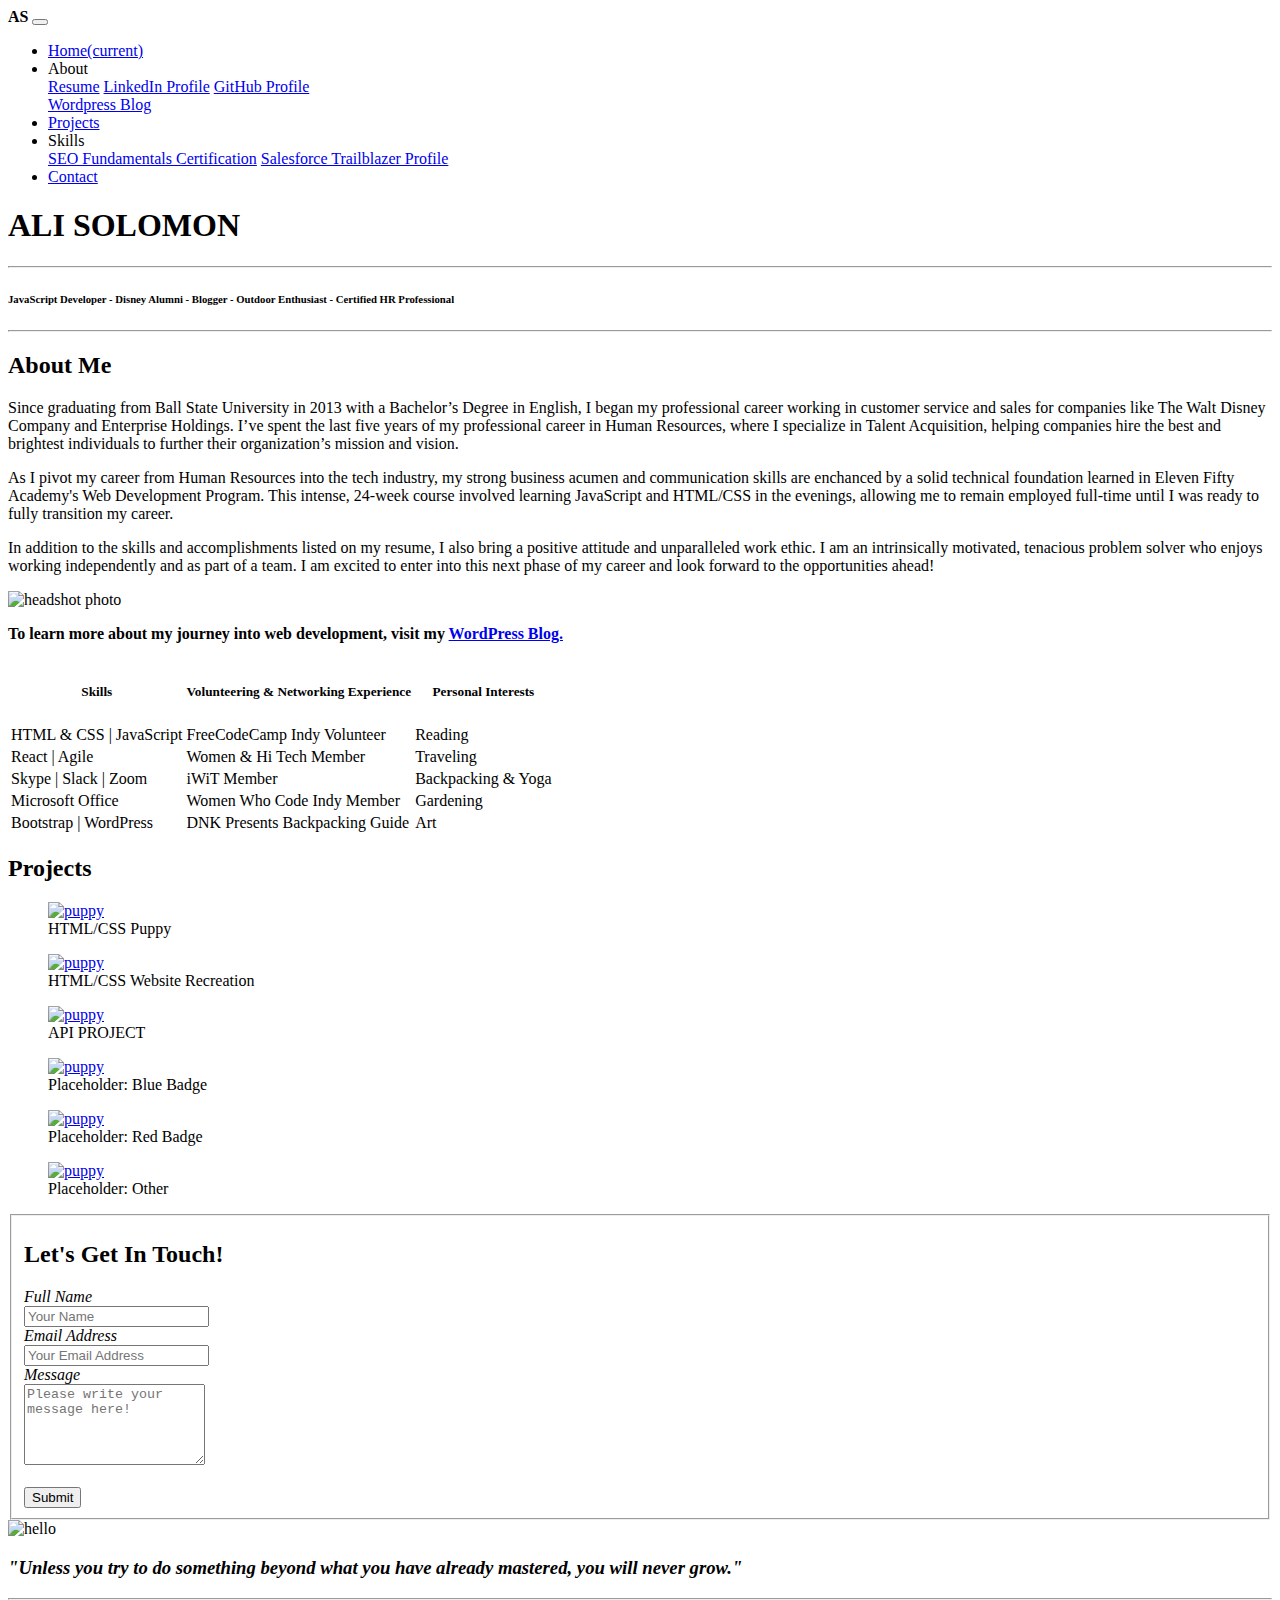
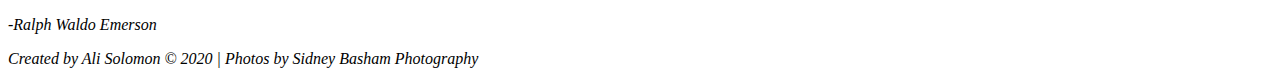
==== index.html @ 7610f448 "push seven" ====
<!DOCTYPE html>
<html lang="en">

<head>
    <meta charset="UTF-8">
    <meta name="viewport" content="width=device-width, initial-scale=1.0">
    <title>Ali Solomon's Portfolio</title>
    <link rel="stylesheet" href="https://stackpath.bootstrapcdn.com/bootstrap/4.5.0/css/bootstrap.min.css"
        integrity="sha384-9aIt2nRpC12Uk9gS9baDl411NQApFmC26EwAOH8WgZl5MYYxFfc+NcPb1dKGj7Sk" crossorigin="anonymous">
    <link rel ="stylesheet" href=./index.css>
</head>

<body>

<!--NAVBAR-->
    <div class ="bg-img">
    <div class ="container">
    <nav class="navbar fixed-top navbar-expand-lg navbar-light bg-light ">
        <a class="navbar-brand"><b>AS</b></a>
        <button class="navbar-toggler" type="button" data-toggle="collapse" data-target="#navbarSupportedContent"
            aria-controls="navbarSupportedContent" aria-expanded="false" aria-label="Toggle navigation">
            <span class="navbar-toggler-icon"></span>
        </button>

        <div class="collapse navbar-collapse" id="navbarSupportedContent">
            <ul class="navbar-nav mr-auto">
                <li class="nav-item active">
                    <a class="nav-link" href="https://alisolomon525.github.io/">Home<span class="sr-only">(current)</span></a>
                </li>
                <li class="nav-item dropdown">
                    <a class="nav-link dropdown-toggle" id="navbarDropdown" role="button" data-toggle="dropdown" aria-haspopup="true" aria-expanded="false">
                        About</a>
                    <div class="dropdown-menu" aria-labelledby="navbarDropdown">
                        <a class="dropdown-item" href="https://www.dropbox.com/home/Portfolio?preview=AS+Resume.pdf">Resume</a>
                        <a class="dropdown-item" href="https://www.linkedin.com/in/ali-solomon-shrm-cp-80889965">LinkedIn Profile</a>
                        <a class="dropdown-item" href="https://github.com/AliSolomon525">GitHub Profile</a>
                        <div class="dropdown-divider"></div>
                        <a class="dropdown-item" href="https://authenticityisthebestmedicine.wordpress.com/">Wordpress Blog</a>
                    </div>
                </li>
                <li class="nav-item">
                    <a class="nav-link" href ="#projects">Projects</a>
                </li>
                <li class="nav-item dropdown">
                    <a class="nav-link dropdown-toggle" id="navbarDropdown" role="button" data-toggle="dropdown" aria-haspopup="true" aria-expanded="false">
                        Skills
                    </a>
                    <div class="dropdown-menu" aria-labelledby="navbarDropdown">
                        <a class="dropdown-item" href="https://www.dropbox.com/l/scl/AACjUZFhSgErm6PBwfObE7sKyoM_GBmbLkY">SEO Fundamentals Certification</a>
                        <a class="dropdown-item" href="https://trailblazer.me/id/ali525">Salesforce Trailblazer Profile</a>
                        <!-- <div class="dropdown-divider"></div> -->
                        <!-- <a class="dropdown-item" href="#">Skills & Stats</a> -->
                    </div>
                </li>
                <li class="nav-item">
                    <a class="nav-link" href ="#contact">Contact</a>
                </li>
            </ul>
        </div>
    </nav>
    </div>

<!--HEADER-->
    <div class="container2">
        <h1><b>ALI SOLOMON</b></h1>
        <hr class="line-1"/>
        <h6 class="h6-container">JavaScript Developer - Disney Alumni - Blogger - Outdoor Enthusiast - Certified HR Professional</h6>
        <hr class="line-2">
    </div>  
    </div>

<!--ABOUT-->
    <div class="about-container" id="about">
        <h2 class="about-header"><b>About Me</b></h2>
        <div class="row">
          <div class="col-lg">
            <p>Since graduating from Ball State University in 2013 with a Bachelor’s Degree in English, I began my professional career working in customer service and sales for companies like The Walt Disney Company and Enterprise Holdings. I’ve spent the last five years of my professional career in Human Resources, where I specialize in Talent Acquisition, helping companies hire the best and brightest individuals to further their organization’s mission and vision.</p>
          </div>
          <div class="col-lg">
            <p>As I pivot my career from Human Resources into the tech industry, my strong business acumen and communication skills are enchanced by a solid technical foundation learned in Eleven Fifty Academy's Web Development Program. This intense, 24-week course involved learning JavaScript and HTML/CSS in the evenings, allowing me to remain employed full-time until I was ready to fully transition my career.</p>
          </div>
          <div class="col-lg">
            <p>In addition to the skills and accomplishments listed on my resume, I also bring a positive attitude and unparalleled work ethic. I am an intrinsically motivated, tenacious problem solver who enjoys working independently and as part of a team. I am excited to enter into this next phase of my career and look forward to the opportunities ahead!</p>
          </div>
          <div class="col-lg">
                <img id="headshot" src="./images/headshot5.PNG" alt="headshot photo" class="rounded mx-auto d-block"></a>
          </div>
        </div>
        <div class="teaser">
            <p><b>To learn more about my journey into web development, visit my <a href="https://authenticityisthebestmedicine.wordpress.com/" class="blog">WordPress Blog.</b></a></p>
          </div>
      </div>

<!--SKILLS-->  
<div class="vl">
    <div class="table-container" id="skills">
     <table class="table">
    <!-- <h2 class="skills-header"><b>Skills</b></h2> -->
    <div class="vl-3"></div>
        <thead class="table-header">
            <tr>
                <!-- <th scope="col"></th> -->
                <th scope="col-lg" class="skills"><h5>Skills</h5></th>
                <th scope="col"><h5>Volunteering & Networking Experience</h5></th>
                <th scope="col"><h5>Personal Interests</h5></th>
            </tr>
        </thead>
        <tbody>
            <tr>
                <!-- <th scope="row"></th> -->
                <td>HTML & CSS | JavaScript</td>
                <td>FreeCodeCamp Indy Volunteer</td>
                <td>Reading</td>
            </tr>
            <tr>
                <!-- <th scope="row"></th> -->
                <td>React | Agile</td>
                <td>Women & Hi Tech Member</td>
                <td>Traveling</td>
            </tr>
            <tr>
                <!-- <th scope="row"></th> -->
                <td>Skype | Slack | Zoom</td>
                <td>iWiT Member</td>
                <td>Backpacking & Yoga</td>
            </tr>
            <tr>
                <!-- <th scope="row"></th> -->
                <td>Microsoft Office</td>
                <td>Women Who Code Indy Member</td>
                <td>Gardening</td>
            </tr>
            <tr>
                <!-- <th scope="row"></th> -->
                <td>Bootstrap | WordPress</td>
                <td>DNK Presents Backpacking Guide</td>
                <td>Art</td>
            </tr>
        </tbody>
    </table>
    </div>

<!--PROJECTS-->
<div class="vl">
<h2 class="projects-header" id="projects"><b>Projects</b></h2>
<!-- <div class="vl-2"></div> -->
<div class ="project-container">
    <div class="row">
        <div class="col-lg">
        <figure class="puppy-figure">
            <a href="https://codepen.io/Ali525/full/vYNvwQe"><img src="./images/puppy.PNG" class="puppy" alt="puppy" ></a>
            <!-- <div class="overlay"> -->
                <figcaption class="overlay">HTML/CSS Puppy</figcaption>
            <!-- </div> -->
        </figure>
        </div>
        <div class="col-lg">
        <figure class="puppy-figure">
            <a href="https://alisolomon525.github.io/StaticLayout-5.2020/"><img src="./images/DevHints.PNG" class="puppy" alt="puppy" ></a>
            <figcaption class="overlay">HTML/CSS Website Recreation</figcaption>
        </figure>
        </div>
        <div class="col-lg">
        <figure class="puppy-figure">
            <a href="https://as-csandiego-api.web.app/"><img src="./images/Capture.PNG" class="puppy" alt="puppy" ></a>
            <figcaption class="overlay">API PROJECT</figcaption>
        </figure>
        </div>
    </div>
    <div class="row">
        <div class="col-lg">
        <figure class="puppy-figure">
            <a href="https://codepen.io/Ali525/full/vYNvwQe"><img src="./images/puppy.PNG" class="puppy" alt="puppy" ></a>
            <figcaption class="overlay">Placeholder: Blue Badge</figcaption>
        </figure>
        </div>
        <div class="col-lg">
        <figure class="puppy-figure">
            <a href="https://codepen.io/Ali525/full/vYNvwQe"><img src="./images/puppy.PNG" class="puppy" alt="puppy" ></a>
            <figcaption class="overlay">Placeholder: Red Badge</figcaption>
        </figure>
        </div>
        <div class="col-lg">
        <figure class="puppy-figure">
            <a href="https://codepen.io/Ali525/full/vYNvwQe"><img src="./images/puppy.PNG" class="puppy" alt="puppy" ></a>
            <figcaption class="overlay">Placeholder: Other</figcaption>
        </figure>
        </div>
    </div>
</div>
</div>

<!--CONTACT-->
<div class="vl">
    <div class="contact-container" id="contact">
        <div class="row">
            <div class="col-lg">
                <form id="fs-frm" name="simple-contact-form" accept-charset="utf-8" action="https://formspree.io/alexandra.h.solomon@gmail.com" method="post">
                <fieldset id="fs-frm-inputs">
                    <h2 id="contact"><b>Let's Get In Touch!</b></h2>
                  <label for="full-name"><i>Full Name</i></label><br>
                  <input type="text" name="name" id="full-name" placeholder="Your Name" required=""><br>
                  <label for="email-address" id="email"><i>Email Address</i></label><br>
                  <input type="email" name="_replyto" id="email-address" placeholder="Your Email Address" required=""><br>
                  <label for="message" id="message-1"><i>Message</i></label><br>
                  <textarea rows="5" name="message" id="message" placeholder="Please write your message here!" required=""></textarea><br>
                  <input type="hidden" name="_subject" id="email-subject" value="Contact Form Submission"><br>
                  <input id="submit-button" type="submit" value="Submit"><br>
                </fieldset>
            </form>
          </div>
          <div class="col-lg">
            <img id="hello" src="./images/IMG_1898edit.JPG" alt="hello" class="rounded mx-auto d-block">
          </div>
          <div class="col-lg" id="quote">
            <h3 id="contact"><i>"Unless you try to do something beyond what you have already mastered, you will never grow."<i></h3>
                <hr class="line-1">  
            <p>-Ralph Waldo Emerson</p>
          </div>
        </div>
      </div>
     </div>
     <div class="vl"></div>

<!--FOOTER-->
     <div class="footer">
        <p>Created by Ali Solomon &copy; 2020 | Photos by Sidney Basham Photography<a href = https://sidneybashamphoto.weebly.com/></a></p>
      </div>
      </body>


</body>

<script src="https://code.jquery.com/jquery-3.5.1.slim.min.js"
    integrity="sha384-DfXdz2htPH0lsSSs5nCTpuj/zy4C+OGpamoFVy38MVBnE+IbbVYUew+OrCXaRkfj"
    crossorigin="anonymous"></script>
<script src="https://cdn.jsdelivr.net/npm/popper.js@1.16.0/dist/umd/popper.min.js"
    integrity="sha384-Q6E9RHvbIyZFJoft+2mJbHaEWldlvI9IOYy5n3zV9zzTtmI3UksdQRVvoxMfooAo"
    crossorigin="anonymous"></script>
<script src="https://stackpath.bootstrapcdn.com/bootstrap/4.5.0/js/bootstrap.min.js"
    integrity="sha384-OgVRvuATP1z7JjHLkuOU7Xw704+h835Lr+6QL9UvYjZE3Ipu6Tp75j7Bh/kR0JKI"
    crossorigin="anonymous"></script>

</html>
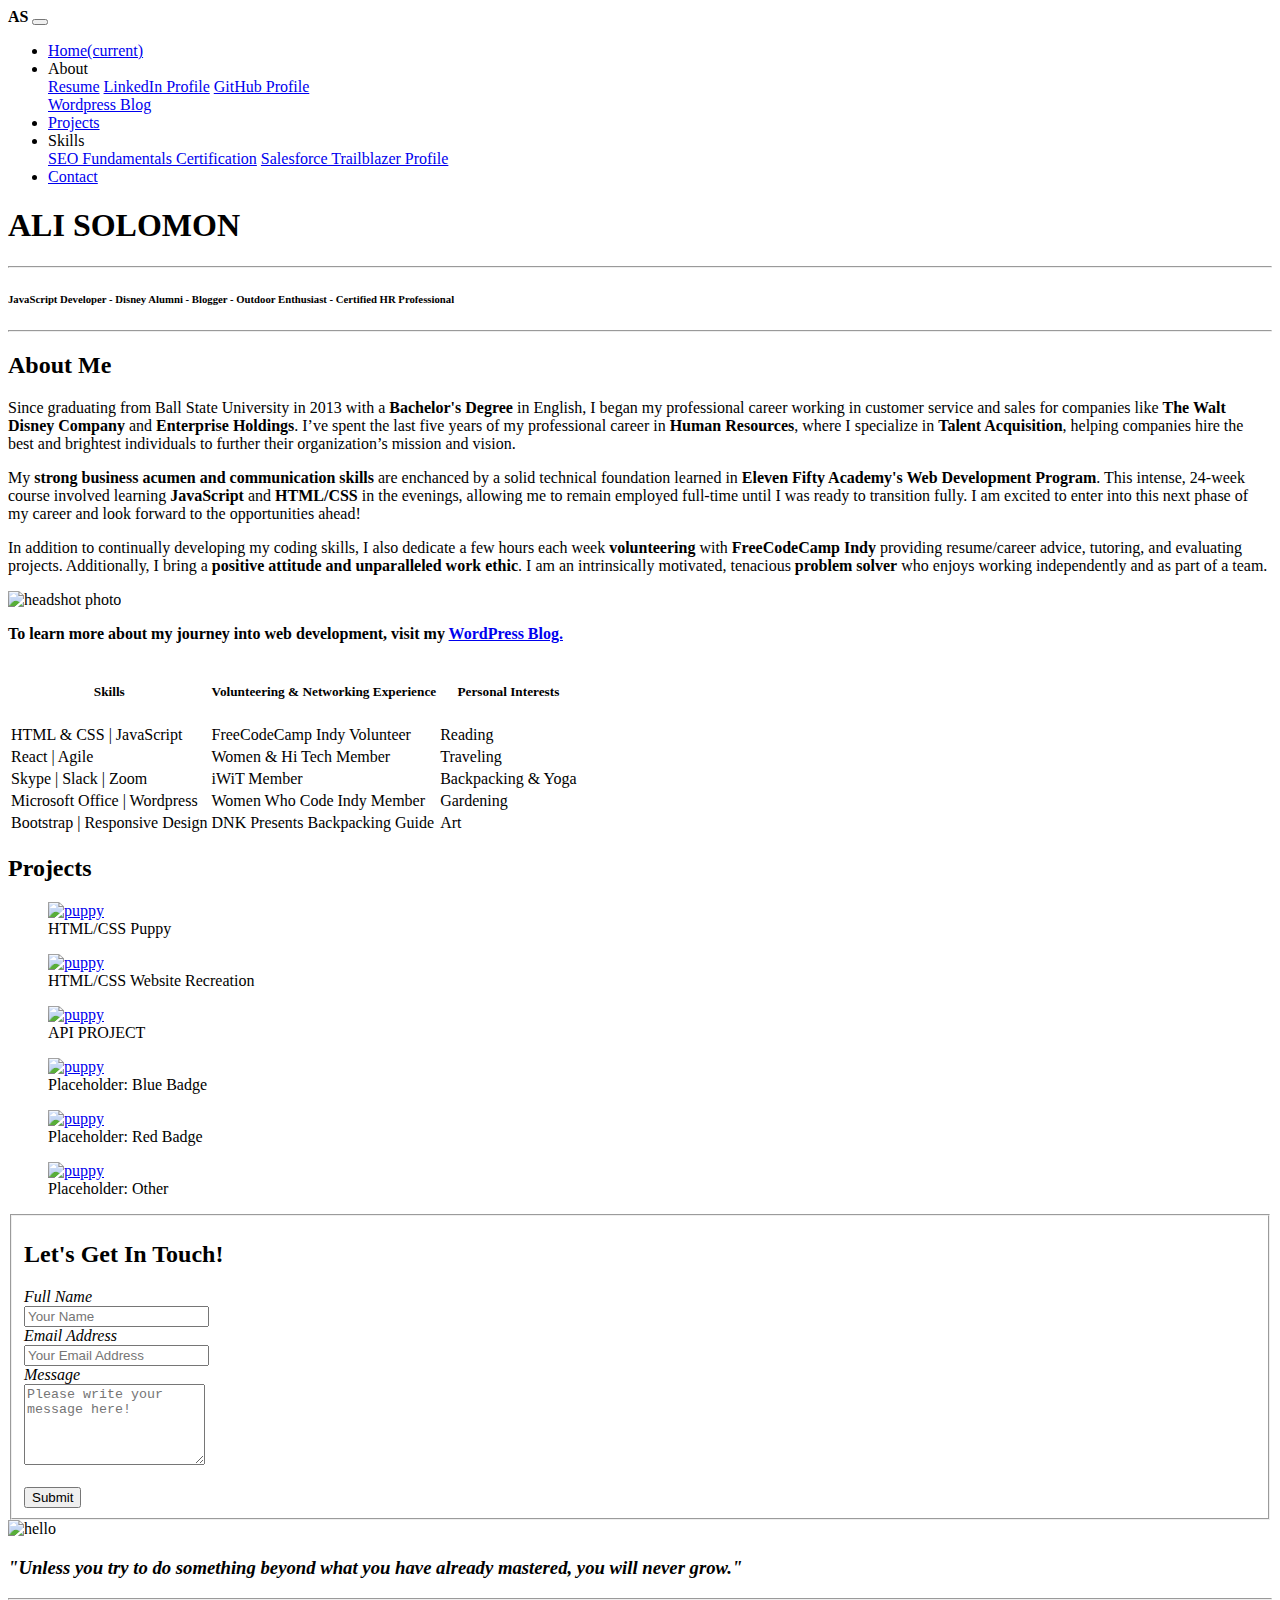
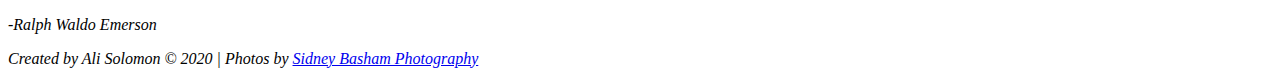
==== commit b6a3f465: "push 9" ====
--- a/index.html
+++ b/index.html
@@ -31,11 +31,11 @@
                     <a class="nav-link dropdown-toggle" id="navbarDropdown" role="button" data-toggle="dropdown" aria-haspopup="true" aria-expanded="false">
                         About</a>
                     <div class="dropdown-menu" aria-labelledby="navbarDropdown">
-                        <a class="dropdown-item" href="https://www.dropbox.com/home/Portfolio?preview=AS+Resume.pdf">Resume</a>
-                        <a class="dropdown-item" href="https://www.linkedin.com/in/ali-solomon-shrm-cp-80889965">LinkedIn Profile</a>
-                        <a class="dropdown-item" href="https://github.com/AliSolomon525">GitHub Profile</a>
+                        <a class="dropdown-item" href="https://www.dropbox.com/home/Portfolio?preview=AS+Resume.pdf" target="blank">Resume</a>
+                        <a class="dropdown-item" href="https://www.linkedin.com/in/ali-solomon-shrm-cp-80889965" target="blank">LinkedIn Profile</a>
+                        <a class="dropdown-item" href="https://github.com/AliSolomon525" target="blank">GitHub Profile</a>
                         <div class="dropdown-divider"></div>
-                        <a class="dropdown-item" href="https://authenticityisthebestmedicine.wordpress.com/">Wordpress Blog</a>
+                        <a class="dropdown-item" href="https://authenticityisthebestmedicine.wordpress.com/" target="blank">Wordpress Blog</a>
                     </div>
                 </li>
                 <li class="nav-item">
@@ -46,8 +46,8 @@
                         Skills
                     </a>
                     <div class="dropdown-menu" aria-labelledby="navbarDropdown">
-                        <a class="dropdown-item" href="https://www.dropbox.com/l/scl/AACjUZFhSgErm6PBwfObE7sKyoM_GBmbLkY">SEO Fundamentals Certification</a>
-                        <a class="dropdown-item" href="https://trailblazer.me/id/ali525">Salesforce Trailblazer Profile</a>
+                        <a class="dropdown-item" href="https://www.dropbox.com/l/scl/AACjUZFhSgErm6PBwfObE7sKyoM_GBmbLkY" target="blank">SEO Fundamentals Certification</a>
+                        <a class="dropdown-item" href="https://trailblazer.me/id/ali525" target="blank">Salesforce Trailblazer Profile</a>
                         <!-- <div class="dropdown-divider"></div> -->
                         <!-- <a class="dropdown-item" href="#">Skills & Stats</a> -->
                     </div>
@@ -70,30 +70,30 @@
     </div>
 
 <!--ABOUT-->
-    <div class="about-container" id="about">
+    <div class="about-container" class="container-fluid" id="about">
         <h2 class="about-header"><b>About Me</b></h2>
         <div class="row">
           <div class="col-lg">
-            <p>Since graduating from Ball State University in 2013 with a Bachelor’s Degree in English, I began my professional career working in customer service and sales for companies like The Walt Disney Company and Enterprise Holdings. I’ve spent the last five years of my professional career in Human Resources, where I specialize in Talent Acquisition, helping companies hire the best and brightest individuals to further their organization’s mission and vision.</p>
-          </div>
-          <div class="col-lg">
-            <p>As I pivot my career from Human Resources into the tech industry, my strong business acumen and communication skills are enchanced by a solid technical foundation learned in Eleven Fifty Academy's Web Development Program. This intense, 24-week course involved learning JavaScript and HTML/CSS in the evenings, allowing me to remain employed full-time until I was ready to fully transition my career.</p>
-          </div>
-          <div class="col-lg">
-            <p>In addition to the skills and accomplishments listed on my resume, I also bring a positive attitude and unparalleled work ethic. I am an intrinsically motivated, tenacious problem solver who enjoys working independently and as part of a team. I am excited to enter into this next phase of my career and look forward to the opportunities ahead!</p>
+            <p>Since graduating from Ball State University in 2013 with a <b>Bachelor's Degree</b> in English, I began my professional career working in customer service and sales for companies like <b>The Walt Disney Company</b> and <b>Enterprise Holdings</b>. I’ve spent the last five years of my professional career in <b>Human Resources</b>, where I specialize in <b>Talent Acquisition</b>, helping companies hire the best and brightest individuals to further their organization’s mission and vision.</p>
+          </div>
+          <div class="col-lg">
+            <p>My <b>strong business acumen and communication skills</b> are enchanced by a solid technical foundation learned in <b>Eleven Fifty Academy's Web Development Program</b>. This intense, 24-week course involved learning <b>JavaScript</b> and <b>HTML/CSS</b> in the evenings, allowing me to remain employed full-time until I was ready to transition fully. I am excited to enter into this next phase of my career and look forward to the opportunities ahead!</p>
+          </div>
+          <div class="col-lg">
+            <p>In addition to continually developing my coding skills, I also dedicate a few hours each week <b>volunteering</b> with <b>FreeCodeCamp Indy</b> providing resume/career advice, tutoring, and evaluating projects. Additionally, I bring a <b>positive attitude and unparalleled work ethic</b>. I am an intrinsically motivated, tenacious <b>problem solver</b> who enjoys working independently and as part of a team. </p>
           </div>
           <div class="col-lg">
                 <img id="headshot" src="./images/headshot5.PNG" alt="headshot photo" class="rounded mx-auto d-block"></a>
           </div>
         </div>
         <div class="teaser">
-            <p><b>To learn more about my journey into web development, visit my <a href="https://authenticityisthebestmedicine.wordpress.com/" class="blog">WordPress Blog.</b></a></p>
+            <p><b>To learn more about my journey into web development, visit my <a href="https://authenticityisthebestmedicine.wordpress.com/" class="blog" target="blank">WordPress Blog.</b></a></p>
           </div>
       </div>
 
 <!--SKILLS-->  
 <div class="vl">
-    <div class="table-container" id="skills">
+    <div class="table-container" class="container-fluid" id="skills">
      <table class="table">
     <!-- <h2 class="skills-header"><b>Skills</b></h2> -->
     <div class="vl-3"></div>
@@ -126,13 +126,13 @@
             </tr>
             <tr>
                 <!-- <th scope="row"></th> -->
-                <td>Microsoft Office</td>
+                <td>Microsoft Office | Wordpress</td>
                 <td>Women Who Code Indy Member</td>
                 <td>Gardening</td>
             </tr>
             <tr>
                 <!-- <th scope="row"></th> -->
-                <td>Bootstrap | WordPress</td>
+                <td>Bootstrap | Responsive Design</td>
                 <td>DNK Presents Backpacking Guide</td>
                 <td>Art</td>
             </tr>
@@ -142,13 +142,13 @@
 
 <!--PROJECTS-->
 <div class="vl">
-<h2 class="projects-header" id="projects"><b>Projects</b></h2>
+<h2 class="projects-header" class="container-fluid" id="projects"><b>Projects</b></h2>
 <!-- <div class="vl-2"></div> -->
 <div class ="project-container">
     <div class="row">
         <div class="col-lg">
         <figure class="puppy-figure">
-            <a href="https://codepen.io/Ali525/full/vYNvwQe"><img src="./images/puppy.PNG" class="puppy" alt="puppy" ></a>
+            <a href="https://codepen.io/Ali525/full/vYNvwQe" target="blank"><img src="./images/puppy.PNG" class="puppy" alt="puppy" ></a>
             <!-- <div class="overlay"> -->
                 <figcaption class="overlay">HTML/CSS Puppy</figcaption>
             <!-- </div> -->
@@ -156,13 +156,13 @@
         </div>
         <div class="col-lg">
         <figure class="puppy-figure">
-            <a href="https://alisolomon525.github.io/StaticLayout-5.2020/"><img src="./images/DevHints.PNG" class="puppy" alt="puppy" ></a>
+            <a href="https://alisolomon525.github.io/StaticLayout-5.2020/" target="blank"><img src="./images/DevHints.PNG" class="puppy" alt="puppy" ></a>
             <figcaption class="overlay">HTML/CSS Website Recreation</figcaption>
         </figure>
         </div>
         <div class="col-lg">
         <figure class="puppy-figure">
-            <a href="https://as-csandiego-api.web.app/"><img src="./images/Capture.PNG" class="puppy" alt="puppy" ></a>
+            <a href="https://as-csandiego-api.web.app/" target="blank"><img src="./images/Capture.PNG" class="puppy" alt="puppy" ></a>
             <figcaption class="overlay">API PROJECT</figcaption>
         </figure>
         </div>
@@ -170,19 +170,19 @@
     <div class="row">
         <div class="col-lg">
         <figure class="puppy-figure">
-            <a href="https://codepen.io/Ali525/full/vYNvwQe"><img src="./images/puppy.PNG" class="puppy" alt="puppy" ></a>
+            <a href="https://codepen.io/Ali525/full/vYNvwQe" target="blank"><img src="./images/puppy.PNG" class="puppy" alt="puppy" ></a>
             <figcaption class="overlay">Placeholder: Blue Badge</figcaption>
         </figure>
         </div>
         <div class="col-lg">
         <figure class="puppy-figure">
-            <a href="https://codepen.io/Ali525/full/vYNvwQe"><img src="./images/puppy.PNG" class="puppy" alt="puppy" ></a>
+            <a href="https://codepen.io/Ali525/full/vYNvwQe" target="blank"><img src="./images/puppy.PNG" class="puppy" alt="puppy" ></a>
             <figcaption class="overlay">Placeholder: Red Badge</figcaption>
         </figure>
         </div>
         <div class="col-lg">
         <figure class="puppy-figure">
-            <a href="https://codepen.io/Ali525/full/vYNvwQe"><img src="./images/puppy.PNG" class="puppy" alt="puppy" ></a>
+            <a href="https://codepen.io/Ali525/full/vYNvwQe" target="blank"><img src="./images/puppy.PNG" class="puppy" alt="puppy" ></a>
             <figcaption class="overlay">Placeholder: Other</figcaption>
         </figure>
         </div>
@@ -192,7 +192,7 @@
 
 <!--CONTACT-->
 <div class="vl">
-    <div class="contact-container" id="contact">
+    <div class="contact-container" class="container-fluid" id="contact">
         <div class="row">
             <div class="col-lg">
                 <form id="fs-frm" name="simple-contact-form" accept-charset="utf-8" action="https://formspree.io/alexandra.h.solomon@gmail.com" method="post">
@@ -224,7 +224,7 @@
 
 <!--FOOTER-->
      <div class="footer">
-        <p>Created by Ali Solomon &copy; 2020 | Photos by Sidney Basham Photography<a href = https://sidneybashamphoto.weebly.com/></a></p>
+        <p>Created by Ali Solomon &copy; 2020 | Photos by <a href = https://sidneybashamphoto.weebly.com/ class="sidney" target="blank">Sidney Basham Photography</a></p>
       </div>
       </body>
 
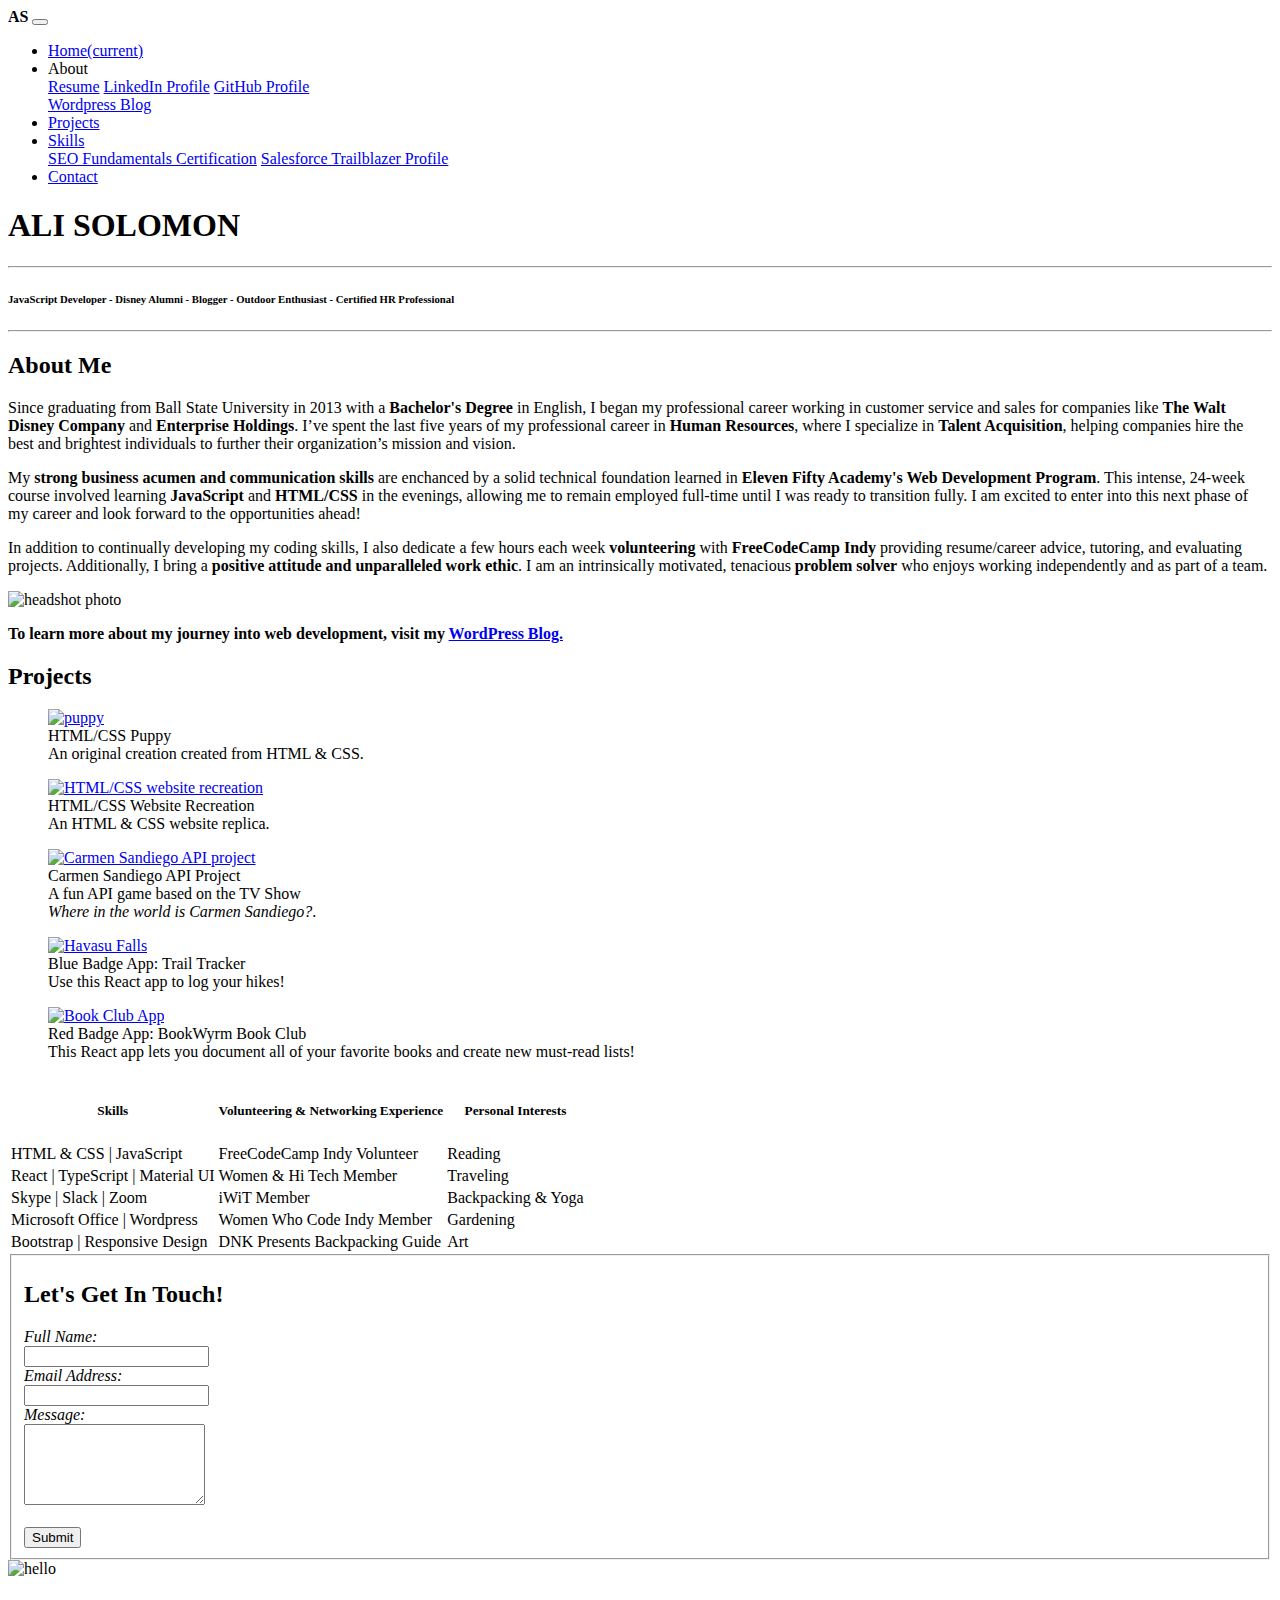
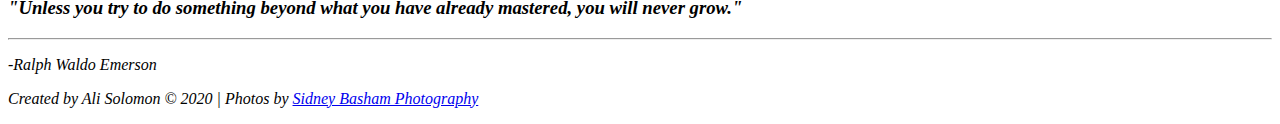
==== commit 72b74a90: "removed labels inside text box" ====
--- a/index.html
+++ b/index.html
@@ -41,8 +41,8 @@
                 <li class="nav-item">
                     <a class="nav-link" href ="#projects">Projects</a>
                 </li>
-                <li class="nav-item dropdown">
-                    <a class="nav-link dropdown-toggle" id="navbarDropdown" role="button" data-toggle="dropdown" aria-haspopup="true" aria-expanded="false">
+                <li class="nav-item">
+                    <a class="nav-link" href="#skills">
                         Skills
                     </a>
                     <div class="dropdown-menu" aria-labelledby="navbarDropdown">
@@ -91,6 +91,57 @@
           </div>
       </div>
 
+
+<!--PROJECTS-->
+<div class="vl">
+<h2 class="projects-header" class="container-fluid" id="projects"><b>Projects</b></h2>
+<!-- <div class="vl-2"></div> -->
+<div class ="project-container">
+    <div class="row">
+        <div class="col-lg">
+        <figure class="puppy-figure">
+            <a href="https://codepen.io/Ali525/full/vYNvwQe" target="blank"><img src="./images/puppy.PNG" class="puppy" alt="puppy" ></a>
+            <!-- <div class="overlay"> -->
+                <figcaption class="caption2">HTML/CSS Puppy</figcaption>
+                <figcaption class="caption3">An original creation created from HTML & CSS.</figcaption>
+            <!-- </div> -->
+        </figure>
+        </div>
+        <div class="col-lg">
+        <figure class="puppy-figure">
+            <a href="https://alisolomon525.github.io/StaticLayout-5.2020/" target="blank"><img src="./images/DevHints.PNG" class="puppy" alt="HTML/CSS website recreation" ></a>
+            <figcaption class="caption2">HTML/CSS Website Recreation</figcaption>
+            <figcaption class="caption3">An HTML & CSS website replica.</figcaption>
+        </figure>
+        </div>
+        <div class="col-lg">
+        <figure class="puppy-figure">
+            <a href="https://as-csandiego-api.web.app/" target="blank"><img src="./images/Capture.PNG" class="puppy" alt="Carmen Sandiego API project" ></a>
+            <figcaption class="caption2">Carmen Sandiego API Project</figcaption>
+            <figcaption class="caption3">A fun API game based on the TV Show 
+                <br><i>Where in the world is Carmen Sandiego?</i>.</figcaption>
+        </figure>
+        </div>
+    </div>
+    <div class="row">
+        <div class="col-lg">
+        <figure class="puppy-figure">
+            <a href="https://trailtrackerapp-bbc.herokuapp.com/homepage" target="blank"><img src="./images/Havasu-Falls.jpg" class="puppy" alt="Havasu Falls" ></a>
+            <figcaption class="caption2">Blue Badge App: Trail Tracker</figcaption>
+            <figcaption class="caption3">Use this React app to log your hikes!</figcaption>
+        </figure>
+        </div>
+        <div class="col-lg">
+        <figure class="puppy-figure">
+            <a href="https://book-wyrm-book-club.herokuapp.com" target="blank"><img src="./images/BookWyrm.JPG" class="puppy" alt="Book Club App"></a>
+            <figcaption class="caption2">Red Badge App: BookWyrm Book Club</figcaption>
+            <figcaption class="caption3">This React app lets you document all of your favorite books and create new must-read lists!</figcaption>
+        </figure>
+        </div>
+    </div>
+</div>
+</div>
+
 <!--SKILLS-->  
 <div class="vl">
     <div class="table-container" class="container-fluid" id="skills">
@@ -114,7 +165,7 @@
             </tr>
             <tr>
                 <!-- <th scope="row"></th> -->
-                <td>React | Agile</td>
+                <td>React | TypeScript | Material UI</td>
                 <td>Women & Hi Tech Member</td>
                 <td>Traveling</td>
             </tr>
@@ -139,56 +190,6 @@
         </tbody>
     </table>
     </div>
-
-<!--PROJECTS-->
-<div class="vl">
-<h2 class="projects-header" class="container-fluid" id="projects"><b>Projects</b></h2>
-<!-- <div class="vl-2"></div> -->
-<div class ="project-container">
-    <div class="row">
-        <div class="col-lg">
-        <figure class="puppy-figure">
-            <a href="https://codepen.io/Ali525/full/vYNvwQe" target="blank"><img src="./images/puppy.PNG" class="puppy" alt="puppy" ></a>
-            <!-- <div class="overlay"> -->
-                <figcaption class="overlay">HTML/CSS Puppy</figcaption>
-            <!-- </div> -->
-        </figure>
-        </div>
-        <div class="col-lg">
-        <figure class="puppy-figure">
-            <a href="https://alisolomon525.github.io/StaticLayout-5.2020/" target="blank"><img src="./images/DevHints.PNG" class="puppy" alt="puppy" ></a>
-            <figcaption class="overlay">HTML/CSS Website Recreation</figcaption>
-        </figure>
-        </div>
-        <div class="col-lg">
-        <figure class="puppy-figure">
-            <a href="https://as-csandiego-api.web.app/" target="blank"><img src="./images/Capture.PNG" class="puppy" alt="puppy" ></a>
-            <figcaption class="overlay">API PROJECT</figcaption>
-        </figure>
-        </div>
-    </div>
-    <div class="row">
-        <div class="col-lg">
-        <figure class="puppy-figure">
-            <a href="https://codepen.io/Ali525/full/vYNvwQe" target="blank"><img src="./images/puppy.PNG" class="puppy" alt="puppy" ></a>
-            <figcaption class="overlay">Placeholder: Blue Badge</figcaption>
-        </figure>
-        </div>
-        <div class="col-lg">
-        <figure class="puppy-figure">
-            <a href="https://codepen.io/Ali525/full/vYNvwQe" target="blank"><img src="./images/puppy.PNG" class="puppy" alt="puppy" ></a>
-            <figcaption class="overlay">Placeholder: Red Badge</figcaption>
-        </figure>
-        </div>
-        <div class="col-lg">
-        <figure class="puppy-figure">
-            <a href="https://codepen.io/Ali525/full/vYNvwQe" target="blank"><img src="./images/puppy.PNG" class="puppy" alt="puppy" ></a>
-            <figcaption class="overlay">Placeholder: Other</figcaption>
-        </figure>
-        </div>
-    </div>
-</div>
-</div>
 
 <!--CONTACT-->
 <div class="vl">
@@ -198,12 +199,12 @@
                 <form id="fs-frm" name="simple-contact-form" accept-charset="utf-8" action="https://formspree.io/alexandra.h.solomon@gmail.com" method="post">
                 <fieldset id="fs-frm-inputs">
                     <h2 id="contact"><b>Let's Get In Touch!</b></h2>
-                  <label for="full-name"><i>Full Name</i></label><br>
-                  <input type="text" name="name" id="full-name" placeholder="Your Name" required=""><br>
-                  <label for="email-address" id="email"><i>Email Address</i></label><br>
-                  <input type="email" name="_replyto" id="email-address" placeholder="Your Email Address" required=""><br>
-                  <label for="message" id="message-1"><i>Message</i></label><br>
-                  <textarea rows="5" name="message" id="message" placeholder="Please write your message here!" required=""></textarea><br>
+                  <label for="full-name"><i>Full Name:</i></label><br>
+                  <input type="text" name="name" id="full-name" required=""><br>
+                  <label for="email-address" id="email"><i>Email Address:</i></label><br>
+                  <input type="email" name="_replyto" id="email-address" required=""><br>
+                  <label for="message" id="message-1"><i>Message:</i></label><br>
+                  <textarea rows="5" name="message" id="message" required=""></textarea><br>
                   <input type="hidden" name="_subject" id="email-subject" value="Contact Form Submission"><br>
                   <input id="submit-button" type="submit" value="Submit"><br>
                 </fieldset>
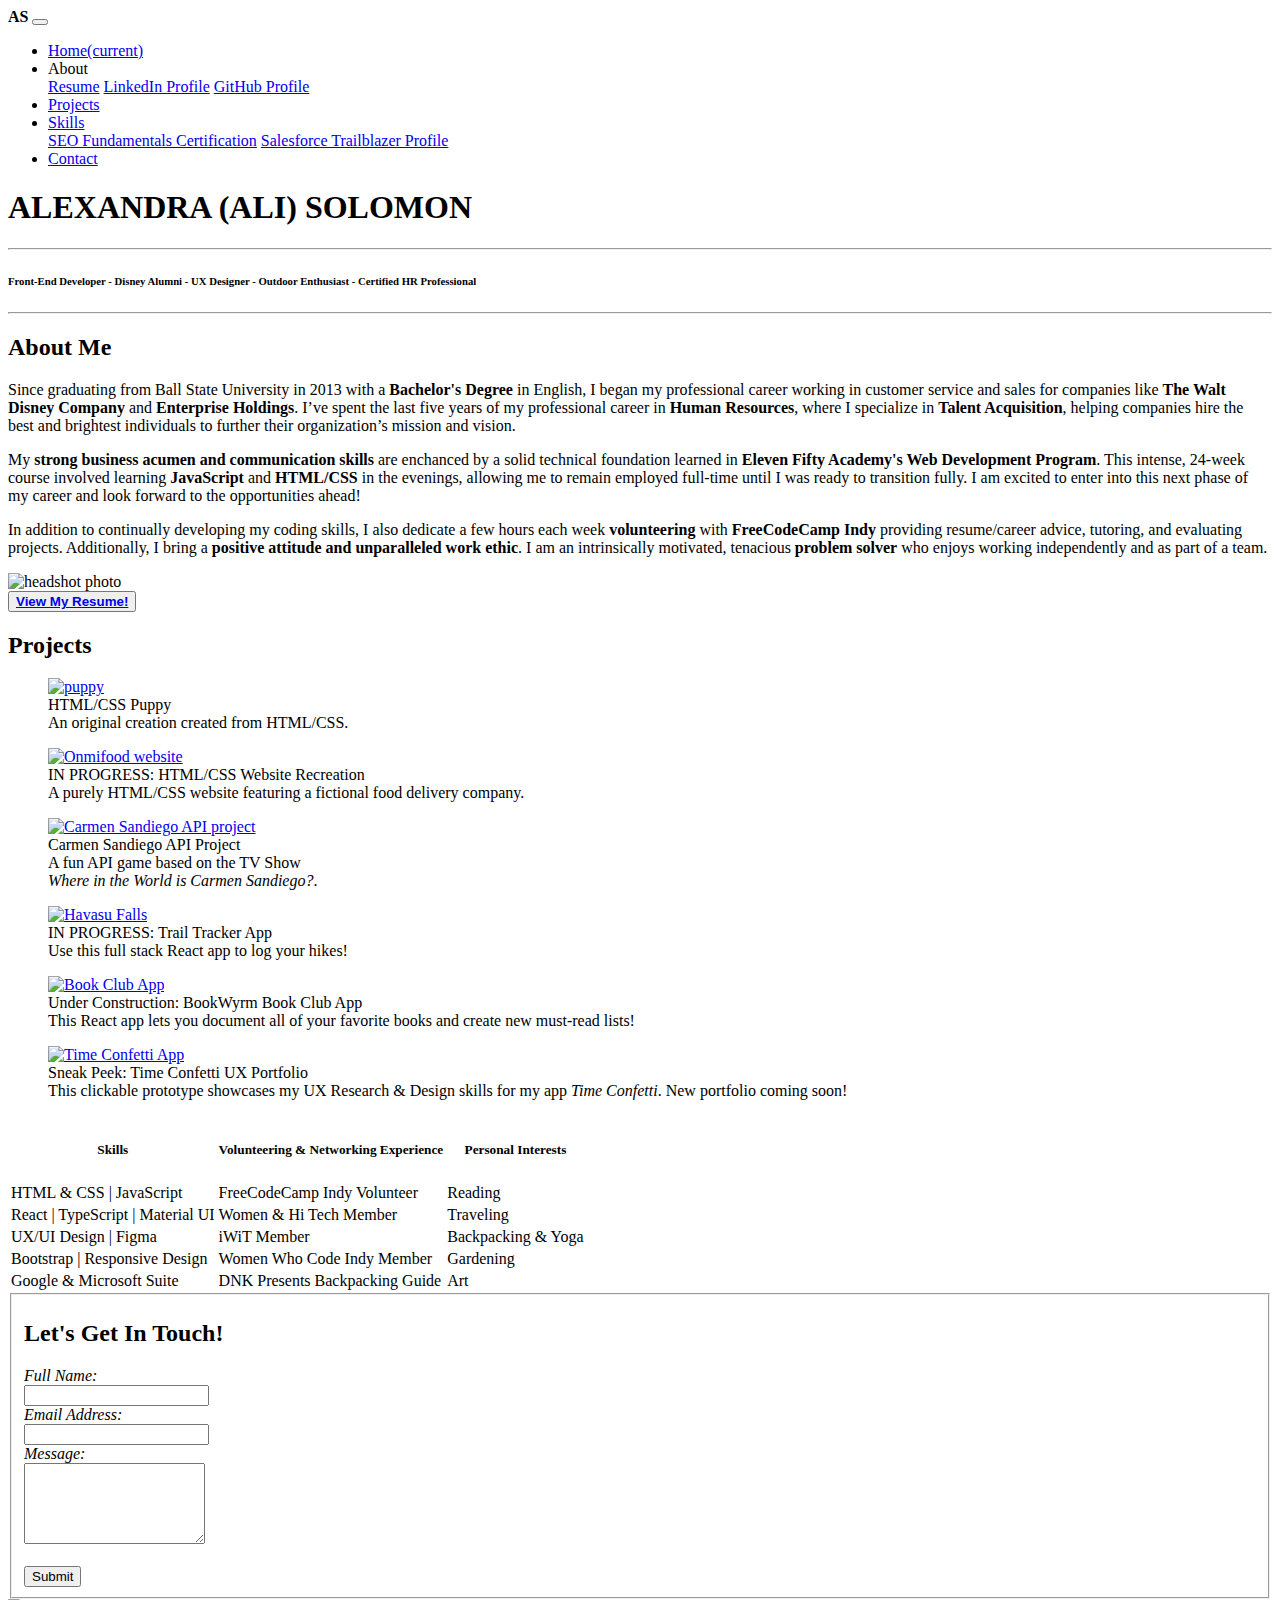
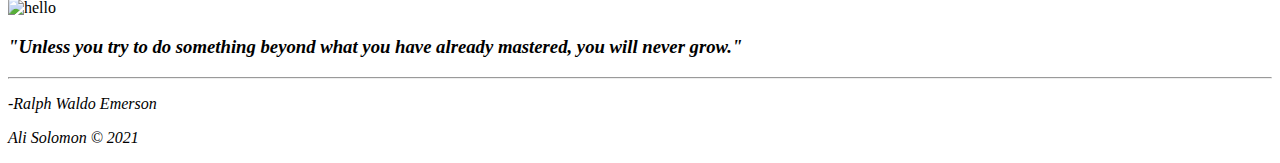
==== commit 57a8949c: "minor change" ====
--- a/index.html
+++ b/index.html
@@ -31,11 +31,11 @@
                     <a class="nav-link dropdown-toggle" id="navbarDropdown" role="button" data-toggle="dropdown" aria-haspopup="true" aria-expanded="false">
                         About</a>
                     <div class="dropdown-menu" aria-labelledby="navbarDropdown">
-                        <a class="dropdown-item" href="https://www.dropbox.com/home/Portfolio?preview=AS+Resume.pdf" target="blank">Resume</a>
-                        <a class="dropdown-item" href="https://www.linkedin.com/in/ali-solomon-shrm-cp-80889965" target="blank">LinkedIn Profile</a>
+                        <a class="dropdown-item" href="./AS Resume.pdf" target="blank">Resume</a>
+                        <a class="dropdown-item" href="https://www.linkedin.com/in/a-solomon525/" target="blank">LinkedIn Profile</a>
                         <a class="dropdown-item" href="https://github.com/AliSolomon525" target="blank">GitHub Profile</a>
-                        <div class="dropdown-divider"></div>
-                        <a class="dropdown-item" href="https://authenticityisthebestmedicine.wordpress.com/" target="blank">Wordpress Blog</a>
+                        <!-- <div class="dropdown-divider"></div> -->
+                        <!-- <a class="dropdown-item" href="https://authenticityisthebestmedicine.wordpress.com/" target="blank">Wordpress Blog</a> -->
                     </div>
                 </li>
                 <li class="nav-item">
@@ -50,7 +50,7 @@
                         <a class="dropdown-item" href="https://trailblazer.me/id/ali525" target="blank">Salesforce Trailblazer Profile</a>
                         <!-- <div class="dropdown-divider"></div> -->
                         <!-- <a class="dropdown-item" href="#">Skills & Stats</a> -->
-                    </div>
+                    <!-- </div> -->
                 </li>
                 <li class="nav-item">
                     <a class="nav-link" href ="#contact">Contact</a>
@@ -62,9 +62,9 @@
 
 <!--HEADER-->
     <div class="container2">
-        <h1><b>ALI SOLOMON</b></h1>
+        <h1><b>ALEXANDRA (ALI) SOLOMON</b></h1>
         <hr class="line-1"/>
-        <h6 class="h6-container">JavaScript Developer - Disney Alumni - Blogger - Outdoor Enthusiast - Certified HR Professional</h6>
+        <h6 class="h6-container">Front-End Developer - Disney Alumni - UX Designer - Outdoor Enthusiast - Certified HR Professional</h6>
         <hr class="line-2">
     </div>  
     </div>
@@ -87,7 +87,7 @@
           </div>
         </div>
         <div class="teaser">
-            <p><b>To learn more about my journey into web development, visit my <a href="https://authenticityisthebestmedicine.wordpress.com/" class="blog" target="blank">WordPress Blog.</b></a></p>
+            <button><b><a href="./AS Resume.pdf" class="blog" target="blank">View My Resume!</a></b></button>
           </div>
       </div>
 
@@ -103,15 +103,15 @@
             <a href="https://codepen.io/Ali525/full/vYNvwQe" target="blank"><img src="./images/puppy.PNG" class="puppy" alt="puppy" ></a>
             <!-- <div class="overlay"> -->
                 <figcaption class="caption2">HTML/CSS Puppy</figcaption>
-                <figcaption class="caption3">An original creation created from HTML & CSS.</figcaption>
+                <figcaption class="caption3">An original creation created from HTML/CSS.</figcaption>
             <!-- </div> -->
         </figure>
         </div>
         <div class="col-lg">
         <figure class="puppy-figure">
-            <a href="https://alisolomon525.github.io/StaticLayout-5.2020/" target="blank"><img src="./images/DevHints.PNG" class="puppy" alt="HTML/CSS website recreation" ></a>
-            <figcaption class="caption2">HTML/CSS Website Recreation</figcaption>
-            <figcaption class="caption3">An HTML & CSS website replica.</figcaption>
+            <a href="https://alisolomon525.github.io/OmniFood/" target="blank"><img src="./images/Omnifood.JPG" class="puppy" alt="Onmifood website" ></a>
+            <figcaption class="caption2">IN PROGRESS: HTML/CSS Website Recreation</figcaption>
+            <figcaption class="caption3">A purely HTML/CSS website featuring a fictional food delivery company.</figcaption>
         </figure>
         </div>
         <div class="col-lg">
@@ -119,7 +119,7 @@
             <a href="https://as-csandiego-api.web.app/" target="blank"><img src="./images/Capture.PNG" class="puppy" alt="Carmen Sandiego API project" ></a>
             <figcaption class="caption2">Carmen Sandiego API Project</figcaption>
             <figcaption class="caption3">A fun API game based on the TV Show 
-                <br><i>Where in the world is Carmen Sandiego?</i>.</figcaption>
+                <br><i>Where in the World is Carmen Sandiego?</i>.</figcaption>
         </figure>
         </div>
     </div>
@@ -127,17 +127,24 @@
         <div class="col-lg">
         <figure class="puppy-figure">
             <a href="https://trailtrackerapp-bbc.herokuapp.com/homepage" target="blank"><img src="./images/Havasu-Falls.jpg" class="puppy" alt="Havasu Falls" ></a>
-            <figcaption class="caption2">Blue Badge App: Trail Tracker</figcaption>
-            <figcaption class="caption3">Use this React app to log your hikes!</figcaption>
-        </figure>
-        </div>
-        <div class="col-lg">
-        <figure class="puppy-figure">
-            <a href="https://book-wyrm-book-club.herokuapp.com" target="blank"><img src="./images/BookWyrm.JPG" class="puppy" alt="Book Club App"></a>
-            <figcaption class="caption2">Red Badge App: BookWyrm Book Club</figcaption>
+            <figcaption class="caption2">IN PROGRESS: Trail Tracker App</figcaption>
+            <figcaption class="caption3">Use this full stack React app to log your hikes!</figcaption>
+        </figure>
+        </div>
+        <div class="col-lg">
+        <figure class="puppy-figure">
+            <a href="https://book-wyrm-book-club.herokuapp.com" target="blank"><img src="./images/Under Construction.png" class="puppy" alt="Book Club App"></a>
+            <figcaption class="caption2">Under Construction: BookWyrm Book Club App</figcaption>
             <figcaption class="caption3">This React app lets you document all of your favorite books and create new must-read lists!</figcaption>
         </figure>
         </div>
+        <div class="col-lg">
+            <figure class="puppy-figure">
+                <a href="https://www.figma.com/proto/SBUPL5vpttEuikKEvrr9R9/Udacity-Course?node-id=117%3A6&scaling=min-zoom" target="blank"><img src="./images/Figma2.JPG" class="puppy" alt="Time Confetti App"></a>
+                <figcaption class="caption2">Sneak Peek: Time Confetti UX Portfolio</figcaption>
+                <figcaption class="caption3">This clickable prototype showcases my UX Research & Design skills for my app <i>Time Confetti</i>. New portfolio coming soon!</figcaption>
+            </figure>
+            </div>
     </div>
 </div>
 </div>
@@ -151,9 +158,9 @@
         <thead class="table-header">
             <tr>
                 <!-- <th scope="col"></th> -->
-                <th scope="col-lg" class="skills"><h5>Skills</h5></th>
-                <th scope="col"><h5>Volunteering & Networking Experience</h5></th>
-                <th scope="col"><h5>Personal Interests</h5></th>
+                <th scope="col span 1-of-3" class="skills"><h5>Skills</h5></th>
+                <th scope="col span 1-of-3"><h5>Volunteering & Networking Experience</h5></th>
+                <th scope="col span 1-of-3"><h5>Personal Interests</h5></th>
             </tr>
         </thead>
         <tbody>
@@ -171,19 +178,19 @@
             </tr>
             <tr>
                 <!-- <th scope="row"></th> -->
-                <td>Skype | Slack | Zoom</td>
+                <td>UX/UI Design | Figma</td>
                 <td>iWiT Member</td>
                 <td>Backpacking & Yoga</td>
             </tr>
             <tr>
                 <!-- <th scope="row"></th> -->
-                <td>Microsoft Office | Wordpress</td>
+                <td>Bootstrap | Responsive Design</td>
                 <td>Women Who Code Indy Member</td>
                 <td>Gardening</td>
             </tr>
             <tr>
                 <!-- <th scope="row"></th> -->
-                <td>Bootstrap | Responsive Design</td>
+                <td>Google & Microsoft Suite</td>
                 <td>DNK Presents Backpacking Guide</td>
                 <td>Art</td>
             </tr>
@@ -225,7 +232,7 @@
 
 <!--FOOTER-->
      <div class="footer">
-        <p>Created by Ali Solomon &copy; 2020 | Photos by <a href = https://sidneybashamphoto.weebly.com/ class="sidney" target="blank">Sidney Basham Photography</a></p>
+        <p>Ali Solomon &copy; 2021</p>
       </div>
       </body>
 
